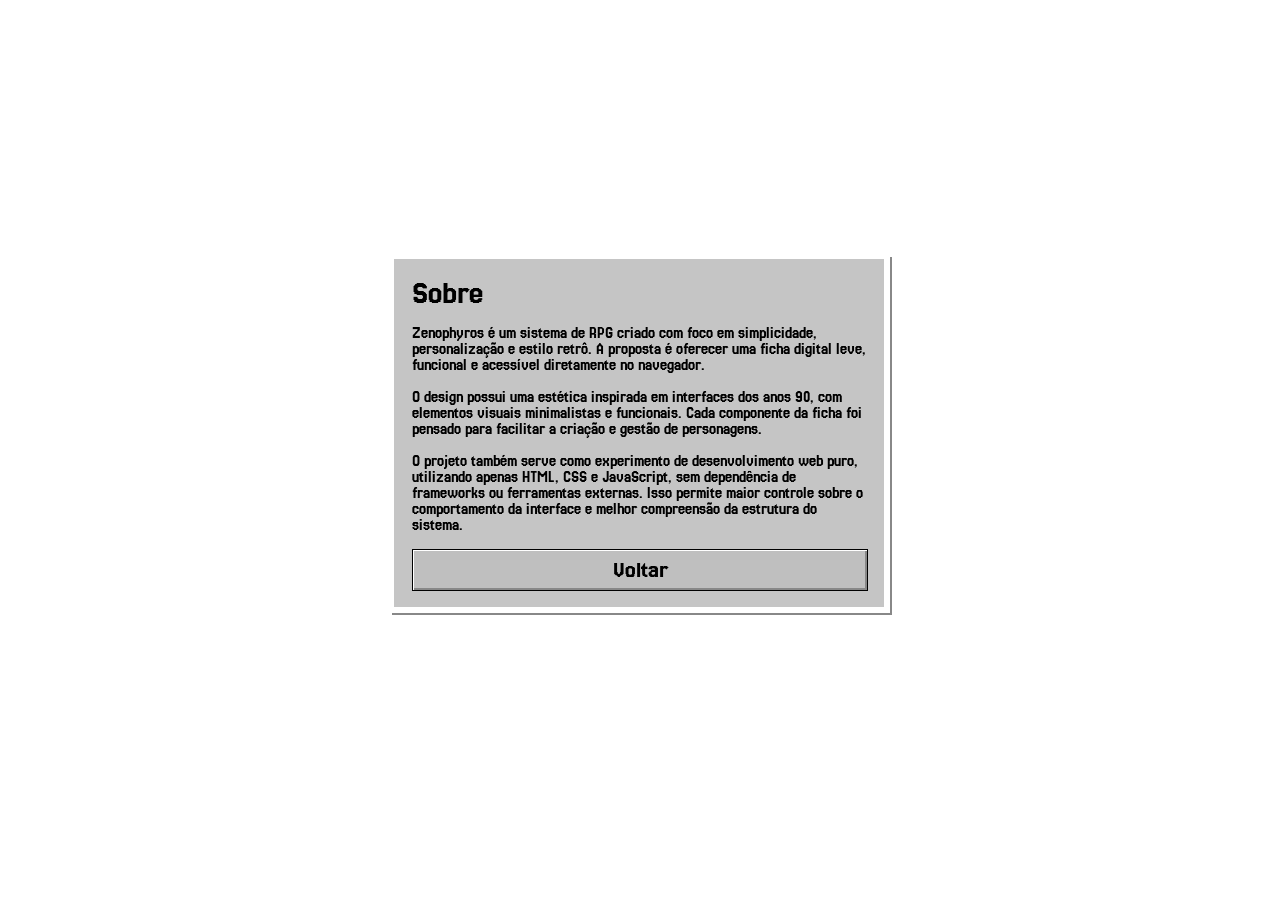
==== zenophyros-rpg/about.html @ f56e65e9 "Primeiro commit" ====
<!doctype html>
<html lang="pt">
  <head>
    <meta charset="UTF-8" />
    <meta name="viewport" content="width=device-width, initial-scale=1.0" />
    <title>Sobre - Zenophyros</title>
    <link rel="stylesheet" href="./css/main.css" />

    <link rel="preconnect" href="https://fonts.googleapis.com" />
    <link rel="preconnect" href="https://fonts.gstatic.com" crossorigin />
    <link
      href="https://fonts.googleapis.com/css2?family=Jersey+25&display=swap"
      rel="stylesheet"
    />
  </head>

  <body>
    <main class="container">
      <div class="frame">
        <h1>Sobre</h1>

        <p>
          Zenophyros é um sistema de RPG criado com foco em simplicidade,
          personalização e estilo retrô. A proposta é oferecer uma ficha digital
          leve, funcional e acessível diretamente no navegador.
        </p>

        <p>
          O design possui uma estética inspirada em interfaces dos anos 90, com
          elementos visuais minimalistas e funcionais. Cada componente da ficha
          foi pensado para facilitar a criação e gestão de personagens.
        </p>

        <p>
          O projeto também serve como experimento de desenvolvimento web puro,
          utilizando apenas HTML, CSS e JavaScript, sem dependência de
          frameworks ou ferramentas externas. Isso permite maior controle sobre
          o comportamento da interface e melhor compreensão da estrutura do
          sistema.
        </p>

        <div class="menu-button">
          <a href="index.html" class="botao-link">
            <span>Voltar</span>
          </a>
        </div>
      </div>
    </main>

    <footer id="site-footer"><!-- Filled by footer.js--></footer>
    <script src="./js/footer.js"></script>
  </body>
</html>
---- zenophyros-rpg/css/main.css ----
:root {
  --ui-bg: rgb(191, 191, 191);
  --ui-bg-transparent: rgba(191, 191, 191, 0.9);
  --ui-border: #000;
  --ui-shadow-light: #fff;
  --ui-shadow-dark: #888888;
}

* {
  margin: 0;
  padding: 0;
  box-sizing: border-box;
}

body {
  display: flex;
  flex-direction: column;
  min-height: 100vh;

  background-image: url(https://zenophyros.netlify.app/assets/background.jpg);
  background-size: cover;
  background-position: center;
  background-attachment: fixed;
  background-repeat: no-repeat;

  font-family: "Jersey 25", sans-serif;
  font-size: 16px;
  overflow-x: hidden;
}

/* Isto é um componente que organiza a posição dos elementos na pagina. */
.container {
  display: flex;
  flex-direction: column;
  justify-content: center; /* centraliza verticalmente */
  align-items: center; /* centraliza horizontalmente */
  flex: 1; /* cresce de tamanho e ocupa todo o espaço disponível */
  gap: 15px;
}

/* Isto aqui é layout que controla aparência. Não misturar responsabilidade com componente */
.frame {
  display: flex;
  flex-direction: column;
  gap: 16px;

  background: rgba(191, 191, 191, 0.9);
  border: 4px solid var(--ui-shadow-light);

  box-shadow:
    2px 2px 0 var(--ui-shadow-dark),
    -2px -2px 0 var(--ui-shadow-light) inset;

  padding: 18px;
  max-width: 500px;
  width: 100%;
}

.topo {
  display: flex;
  /* separa horizontalmente os 2 filhos, um colado no canto esquerdo e o outro no direito */
  justify-content: space-between;
  gap: 16px;
  margin-bottom: 16px;
}

.left-column {
  display: flex;
  flex-direction: column;
  flex: 1;
  gap: 8px;
}

.right-column {
  display: flex;
  flex-direction: column;
}

label {
  display: flex;
  flex-direction: column;
}

/* CLASSE + ÍCONE */
.classe-wrapper {
  display: flex;
  align-items: end; /* alinhar com o select */
  gap: 6px;
}

.class-group {
  display: flex;
  flex-direction: column;
  flex: 1; /* faz cada grupo ocupar o máximo possível */
}

.class-group select {
  width: 100%; /* faz o select ocupar todo o grupo */
  box-sizing: border-box; /* evita overflow com padding */
}

/* ----------------------------------- STATUS --------------------------------- */
.status-wrapper {
  display: flex;
  gap: 10px;
  align-items: flex-end;
}

.status-wrapper input {
  text-align: center;
}

.status-group {
  display: flex;
  flex-direction: column;
}

/* Vida e Mana recebem mais espaço */
.status-group:nth-child(1),
.status-group:nth-child(2) {
  flex: 2;
}

/* Armadura e Esquiva recebem menos */
.status-group:nth-child(3),
.status-group:nth-child(4) {
  flex: 1;
  max-width: 70px;
}

.status-inputs {
  display: flex;
  align-items: center;
  gap: 5px;
}

.status-inputs input {
  width: 100%;
  min-width: 0;
  box-sizing: border-box;
}

.status-inputs span {
  flex-shrink: 0;
}

/* --------------------------------- END OF STATUS --------------------------------------- */

.retrato img {
  width: 100px;
  height: 100px;
  image-rendering: pixelated;
  border: 2px solid #ffc400;
}

.secao {
  margin-top: 12px;
}

.secao h3 {
  font-size: 1rem;
  font-weight: 100;
  margin-bottom: 4px;
}

.secao textarea {
  width: 100%;
  height: 80px;
  resize: none;
}

#site-footer {
  padding: 16px;
  text-align: center;
  font-size: 16px;
  color: white;
}

.acoes {
  display: grid;
  grid-template-columns: repeat(2, 1fr); /* 2 colunas iguais */
  gap: 8px;
  width: 100%;
  max-width: 500px;
}

.icon {
  width: 20px; /* escala do SVG */
  height: 20px;
  flex-shrink: 0; /* impede deformação */
  image-rendering: pixelated;
  position: relative;
  top: 2px; /* move pra baixo */
}

/* -------------------- GRADE DE HABILIDADES -------------------- */

.grade-habilidades {
  display: grid;
  grid-template-columns: repeat(2, 1fr);
  gap: 8px;
  margin-top: 4px;
}

.botao-habilidade {
  height: 56px;
  padding: 6px;

  font-family: inherit;
  font-size: 1rem;
  text-align: center;
  color: #000;

  background-color: var(--ui-bg);
  border: 1px solid var(--ui-border);

  box-shadow:
    1px 1px 0 var(--ui-shadow-light) inset,
    -2px -2px 0 var(--ui-shadow-dark) inset;

  cursor: pointer;

  overflow: hidden;
  text-overflow: ellipsis;
}

.botao-habilidade:hover {
  filter: brightness(1.1);
}

.botao-habilidade:active {
  transform: translate(2px, 2px);

  box-shadow:
    -1px -1px 0 var(--ui-shadow-light) inset,
    2px 2px 0 var(--ui-shadow-dark) inset;
}

/* -------------------- SEÇÃO DE ATRIBUTOS -------------------- */

.atributos {
  display: grid;
  grid-template-columns: repeat(4, 1fr);
  gap: 8px;
  margin-bottom: 16px;
}

.atributos label {
  display: flex;
  flex-direction: column;
  align-items: center;
  text-align: center;
}

.atributos input {
  width: 60px;
  text-align: center;
}

/* -------------------- INPUT CONFIG -------------------- */

input,
select,
textarea {
  font-family: inherit;
  font-size: 1rem;
  padding: 4px;
  border: 1px solid #000;
  background: #fff;
}

input[type="number"]::-webkit-inner-spin-button {
  display: none;
}

input[readonly] {
  background-color: var(--ui-shadow-dark);
  cursor: not-allowed;
}

#select-level {
  background-color: var(--ui-bg);
  border: 1px solid var(--ui-border);
  border-radius: 0;
  box-shadow:
    1px 1px 0 var(--ui-shadow-light) inset,
    -2px -2px 0 var(--ui-shadow-dark) inset;

  outline: 0;
}

#icone-classe {
  width: 32px;
  height: 32px;
}

/* -------------------- BUTTON CONFIG -------------------- */

.botao-link {
  display: inline-block;
  align-items: center;
  width: 100%; /* ocupa toda a célula da grid */
  min-width: 0;
  padding: 8px 16px;
  gap: 8px;

  font-family: inherit;
  font-size: 1.5rem;
  text-align: center;
  text-decoration: none;
  color: #000;

  background-color: var(--ui-bg);
  border: 1px solid var(--ui-border);
  border-radius: 0;
  box-shadow:
    1px 1px 0 var(--ui-shadow-light) inset,
    -2px -2px 0 var(--ui-shadow-dark) inset;

  outline: 0;

  cursor: pointer;
}

.botao-link:hover {
  filter: brightness(1.2);
}

.botao-link:active {
  transform: translate(2px, 2px);

  box-shadow:
    -1px -1px 0 var(--ui-shadow-light) inset,
    2px 2px 0 var(--ui-shadow-dark) inset;
}

.botao-link:focus {
  outline: 1px solid #fff;
}

.menu-button a {
  min-width: 250px;
}

h1,
h2,
h3,
h4,
h5,
h6,
strong,
b,
th {
  font-weight: normal;
}

#ficha-form {
  display: flex;
  flex-direction: column;
  gap: 16px;
}
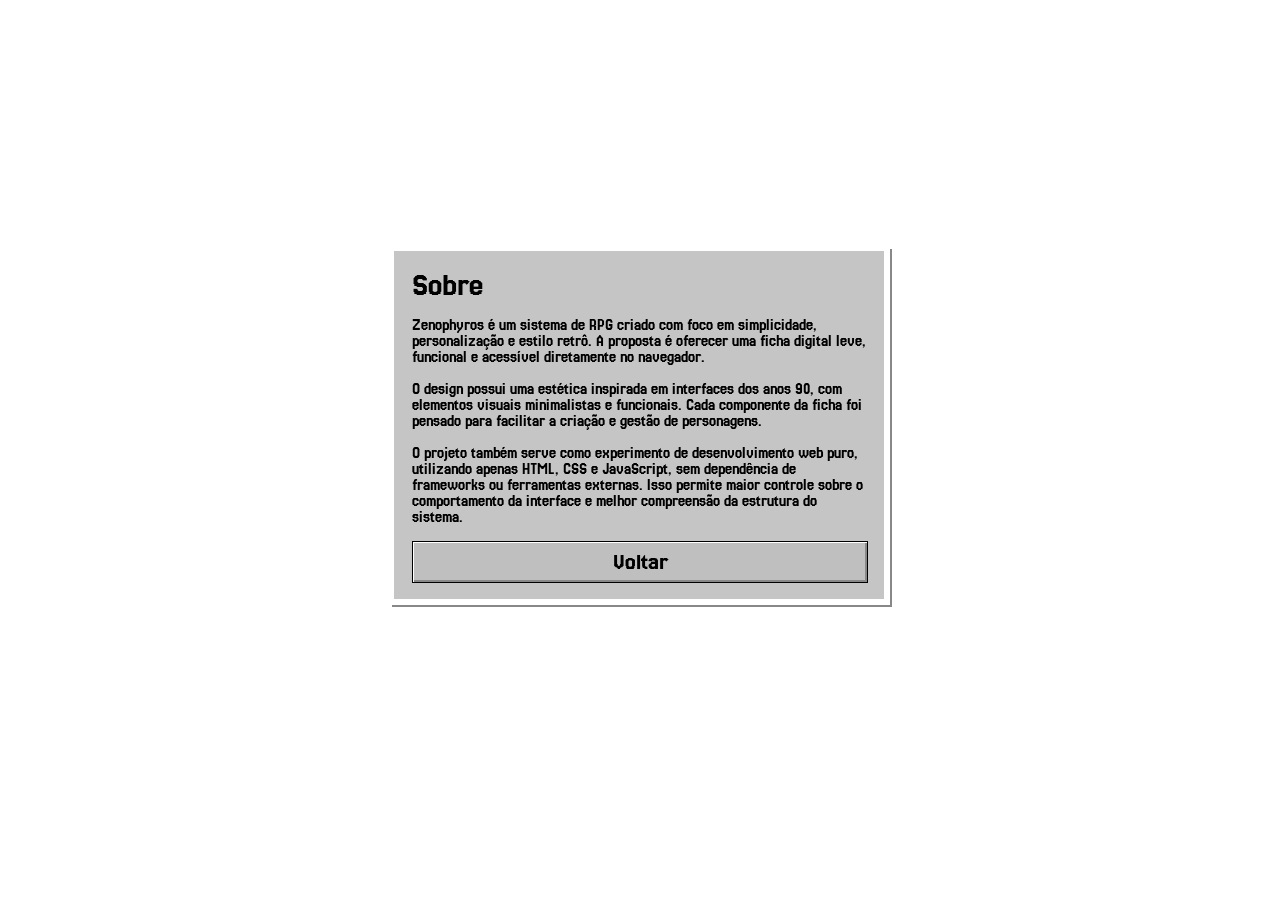
==== commit 0d15e5b8: "removed item functionality" ====
--- a/zenophyros-rpg/about.html
+++ b/zenophyros-rpg/about.html
@@ -48,6 +48,7 @@
     </main>
 
     <footer id="site-footer"><!-- Filled by footer.js--></footer>
+    <script src="./js/utils.js"></script>
     <script src="./js/footer.js"></script>
   </body>
 </html>
